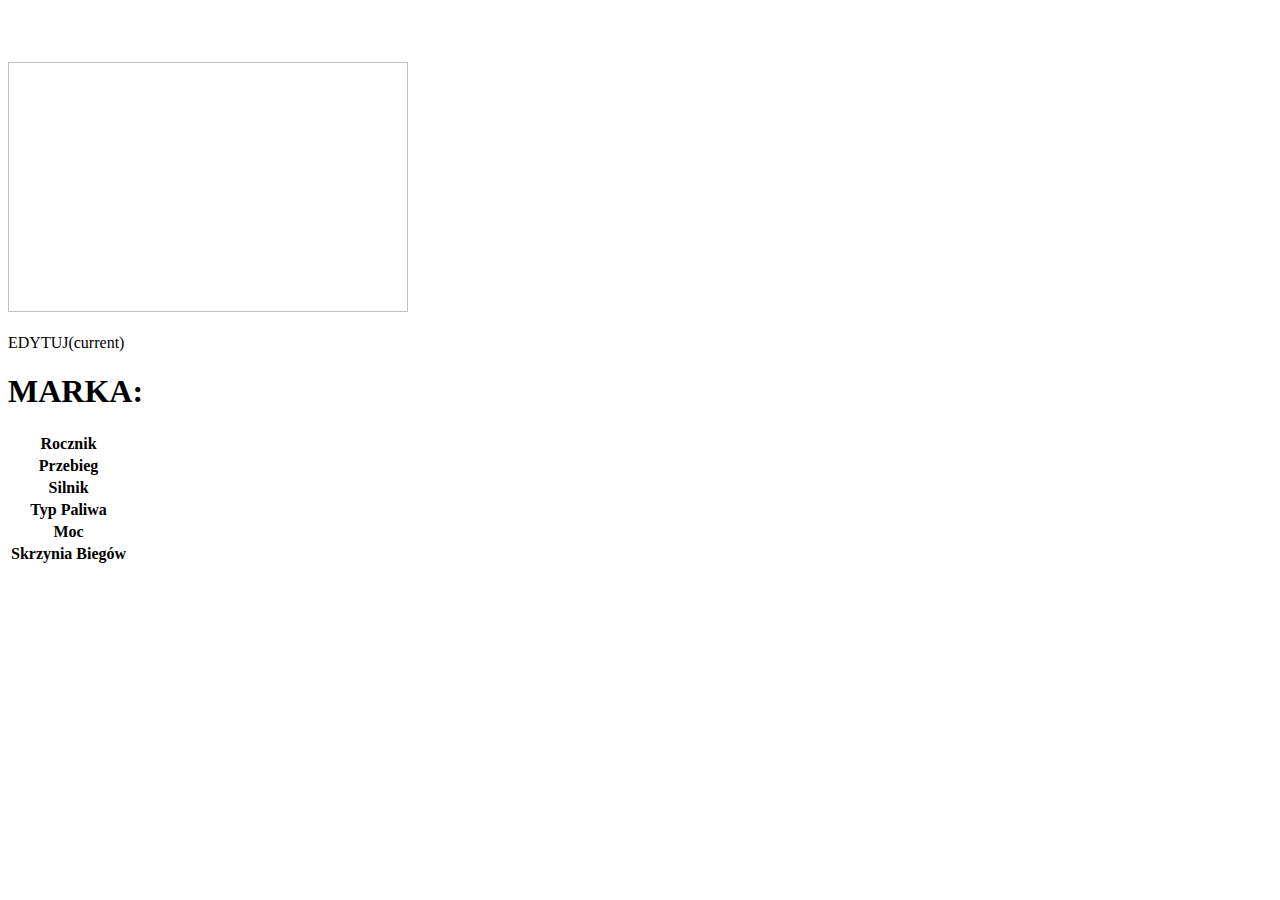
==== src/main/resources/templates/car/detail.html @ 472e7864 "szczegóły i edycja listy samochodow" ====
<!doctype html>
<html xmlns:layout="http://www.ultraq.net.nz/thymeleaf/layout" xmlns:th="http://www.w3.org/1999/xhtml"
      lang="en"
      layout:decorate="index">
<head>
    <!-- Required meta tags -->
    <meta charset="utf-8">
    <meta name="viewport" content="width=device-width, initial-scale=1, shrink-to-fit=no">

    <!-- Bootstrap CSS -->
    <link rel="stylesheet" href="https://stackpath.bootstrapcdn.com/bootstrap/4.1.3/css/bootstrap.min.css" integrity="sha384-MCw98/SFnGE8fJT3GXwEOngsV7Zt27NXFoaoApmYm81iuXoPkFOJwJ8ERdknLPMO" crossorigin="anonymous">

    <title>Detail</title>
</head>
<body>
<main role="main" layout:fragment="container" class="container">

    <br>
    <br>
    <br>
    <div class="row">
        <div class="col">
            <img th:src="${car.zdjecie}" width="400" height="250" />
            <br>
            <br>
            <a class="nav-link" th:href="@{'/car/'+${car.id}+'/edit'}">EDYTUJ<span class="sr-only">(current)</span></a>

            </div>


        <div class="col">
            <h1 th:text="${car.marka}">MARKA:</h1>
            <h2 th:text="${car.model}"></h2>

            <table class="table table-bordered">
                <tbody>
                <tr>
                    <th scope="row">Rocznik</th>
                    <td th:text="${car.rocznik}"></td>
                </tr>

                <tr>
                    <th scope="row">Przebieg</th>
                    <td th:text="${car.przebieg}"></td>
                </tr>

                <tr>
                    <th scope="row">Silnik</th>
                    <td th:text="${car.silnik}"></td>
                </tr>

                <tr>
                    <th scope="row">Typ Paliwa</th>
                    <td th:text="${car.typ_paliwa}"></td>
                </tr>

                <tr>
                    <th scope="row">Moc</th>
                    <td th:text="${car.moc}"></td>
                </tr>
                <tr>
                    <th scope="row">Skrzynia Biegów</th>
                    <td th:text="${car.skrzynia_biegow}"></td>
                </tr>

                </tbody>
            </table>

        </div>
    </div>

<!-- Optional JavaScript -->
<!-- jQuery first, then Popper.js, then Bootstrap JS -->
<script src="https://code.jquery.com/jquery-3.3.1.slim.min.js" integrity="sha384-q8i/X+965DzO0rT7abK41JStQIAqVgRVzpbzo5smXKp4YfRvH+8abtTE1Pi6jizo" crossorigin="anonymous"></script>
<script src="https://cdnjs.cloudflare.com/ajax/libs/popper.js/1.14.3/umd/popper.min.js" integrity="sha384-ZMP7rVo3mIykV+2+9J3UJ46jBk0WLaUAdn689aCwoqbBJiSnjAK/l8WvCWPIPm49" crossorigin="anonymous"></script>
<script src="https://stackpath.bootstrapcdn.com/bootstrap/4.1.3/js/bootstrap.min.js" integrity="sha384-ChfqqxuZUCnJSK3+MXmPNIyE6ZbWh2IMqE241rYiqJxyMiZ6OW/JmZQ5stwEULTy" crossorigin="anonymous"></script>
</body>
</html>
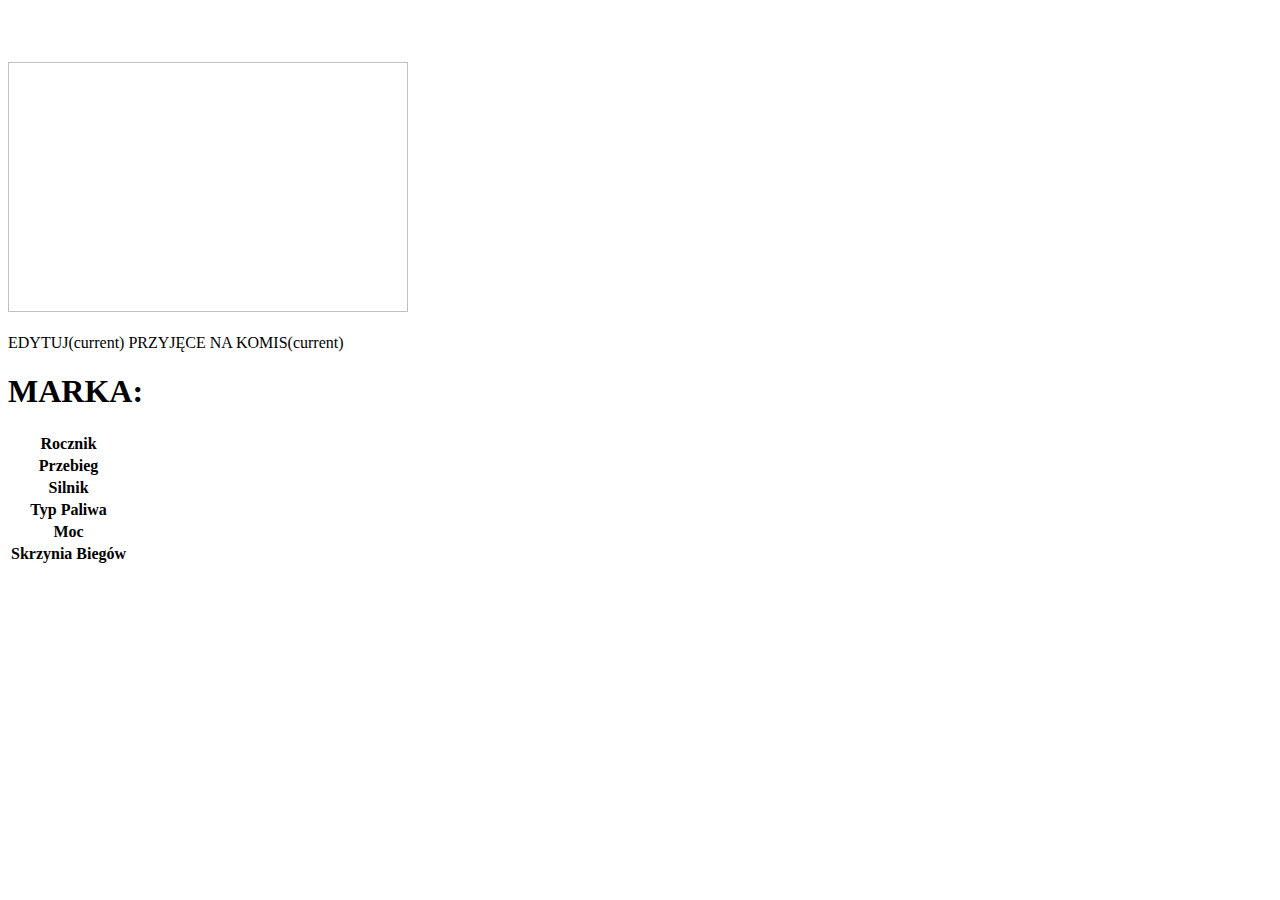
==== commit a4d9c3d6: "dodawanie statusu przyjęte do komisu" ====
--- a/src/main/resources/templates/car/detail.html
+++ b/src/main/resources/templates/car/detail.html
@@ -20,11 +20,12 @@
     <br>
     <div class="row">
         <div class="col">
-            <img th:src="${car.zdjecie}" width="400" height="250" />
+           <!-- <img th:src="${car.zdjecie}" width="400" height="250" />-->
+            <img th:src="@{/image/get(id=${car.id})}" width="400" height="250" />
             <br>
             <br>
             <a class="nav-link" th:href="@{'/car/'+${car.id}+'/edit'}">EDYTUJ<span class="sr-only">(current)</span></a>
-
+            <a class="nav-link" th:href="@{'/car/'+${car.id}+'/dodajdokomisu'}">PRZYJĘCE NA KOMIS<span class="sr-only">(current)</span></a>
             </div>
 
 
